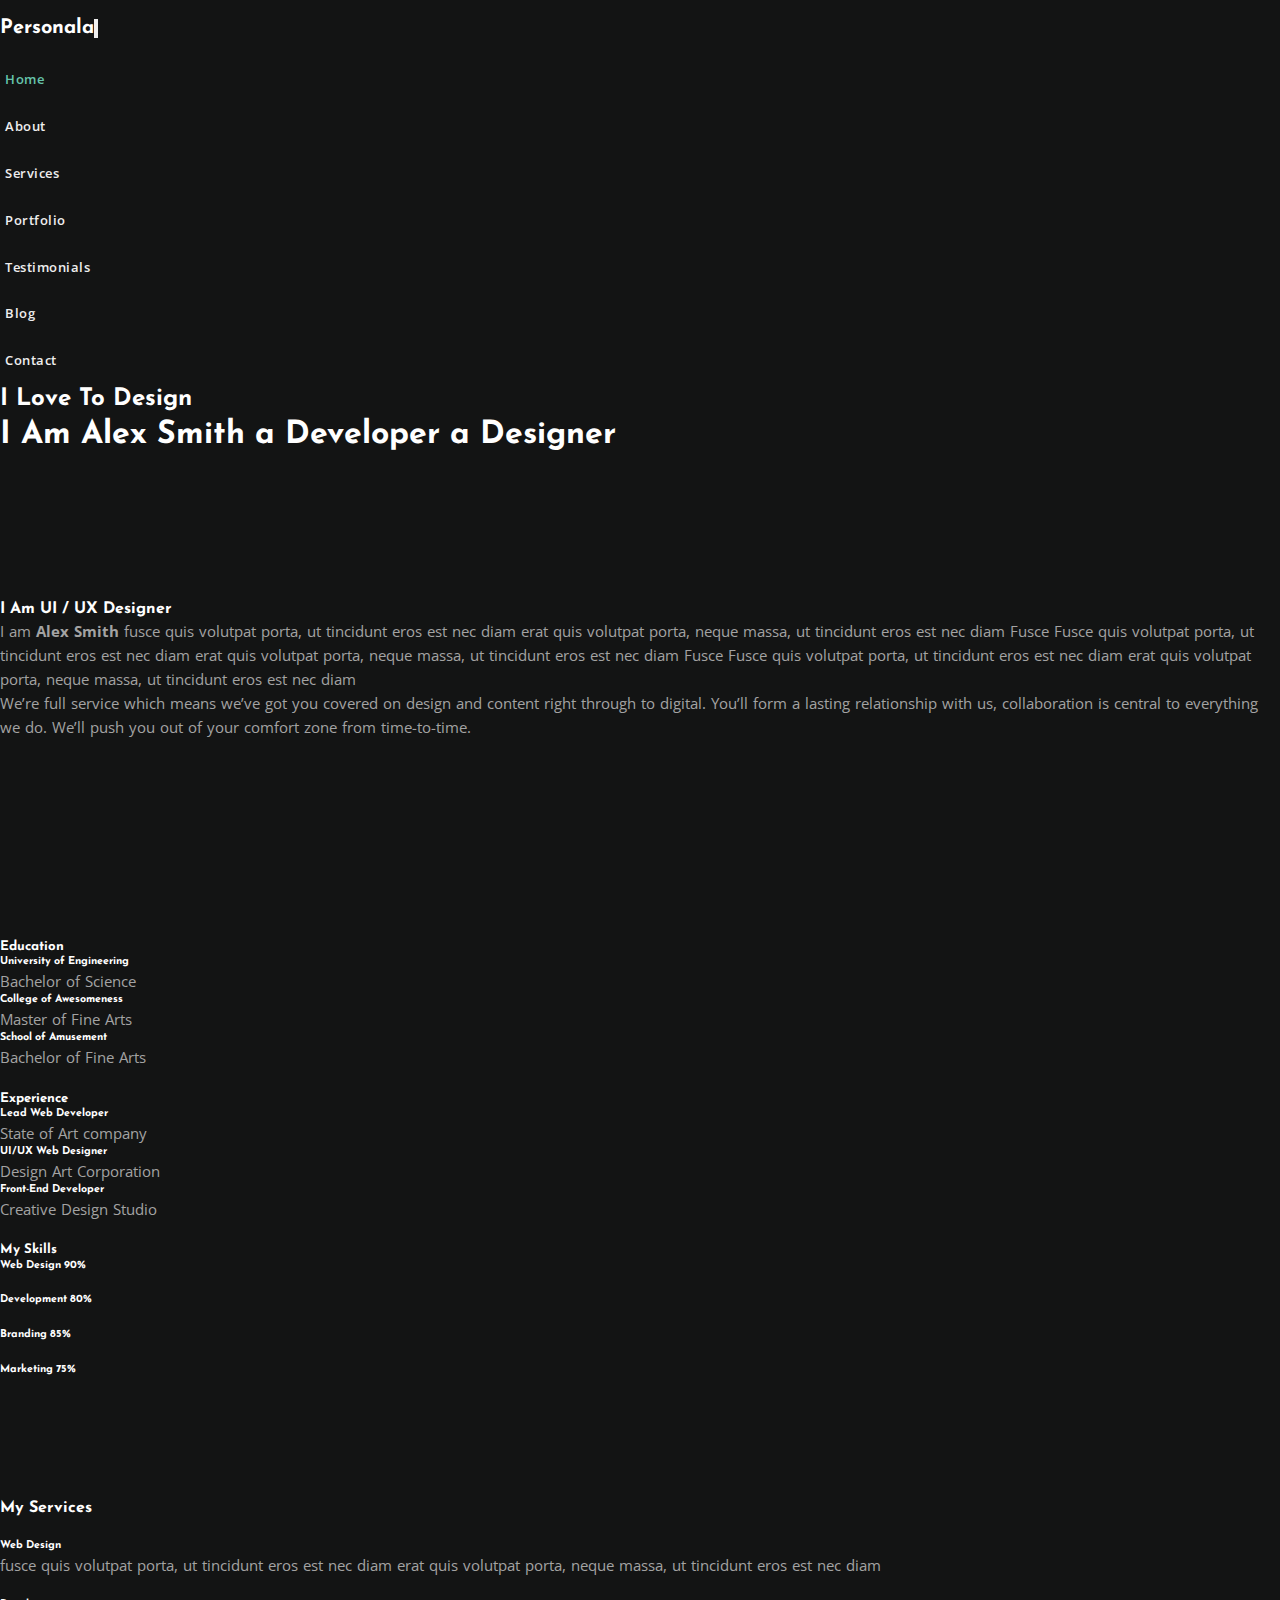
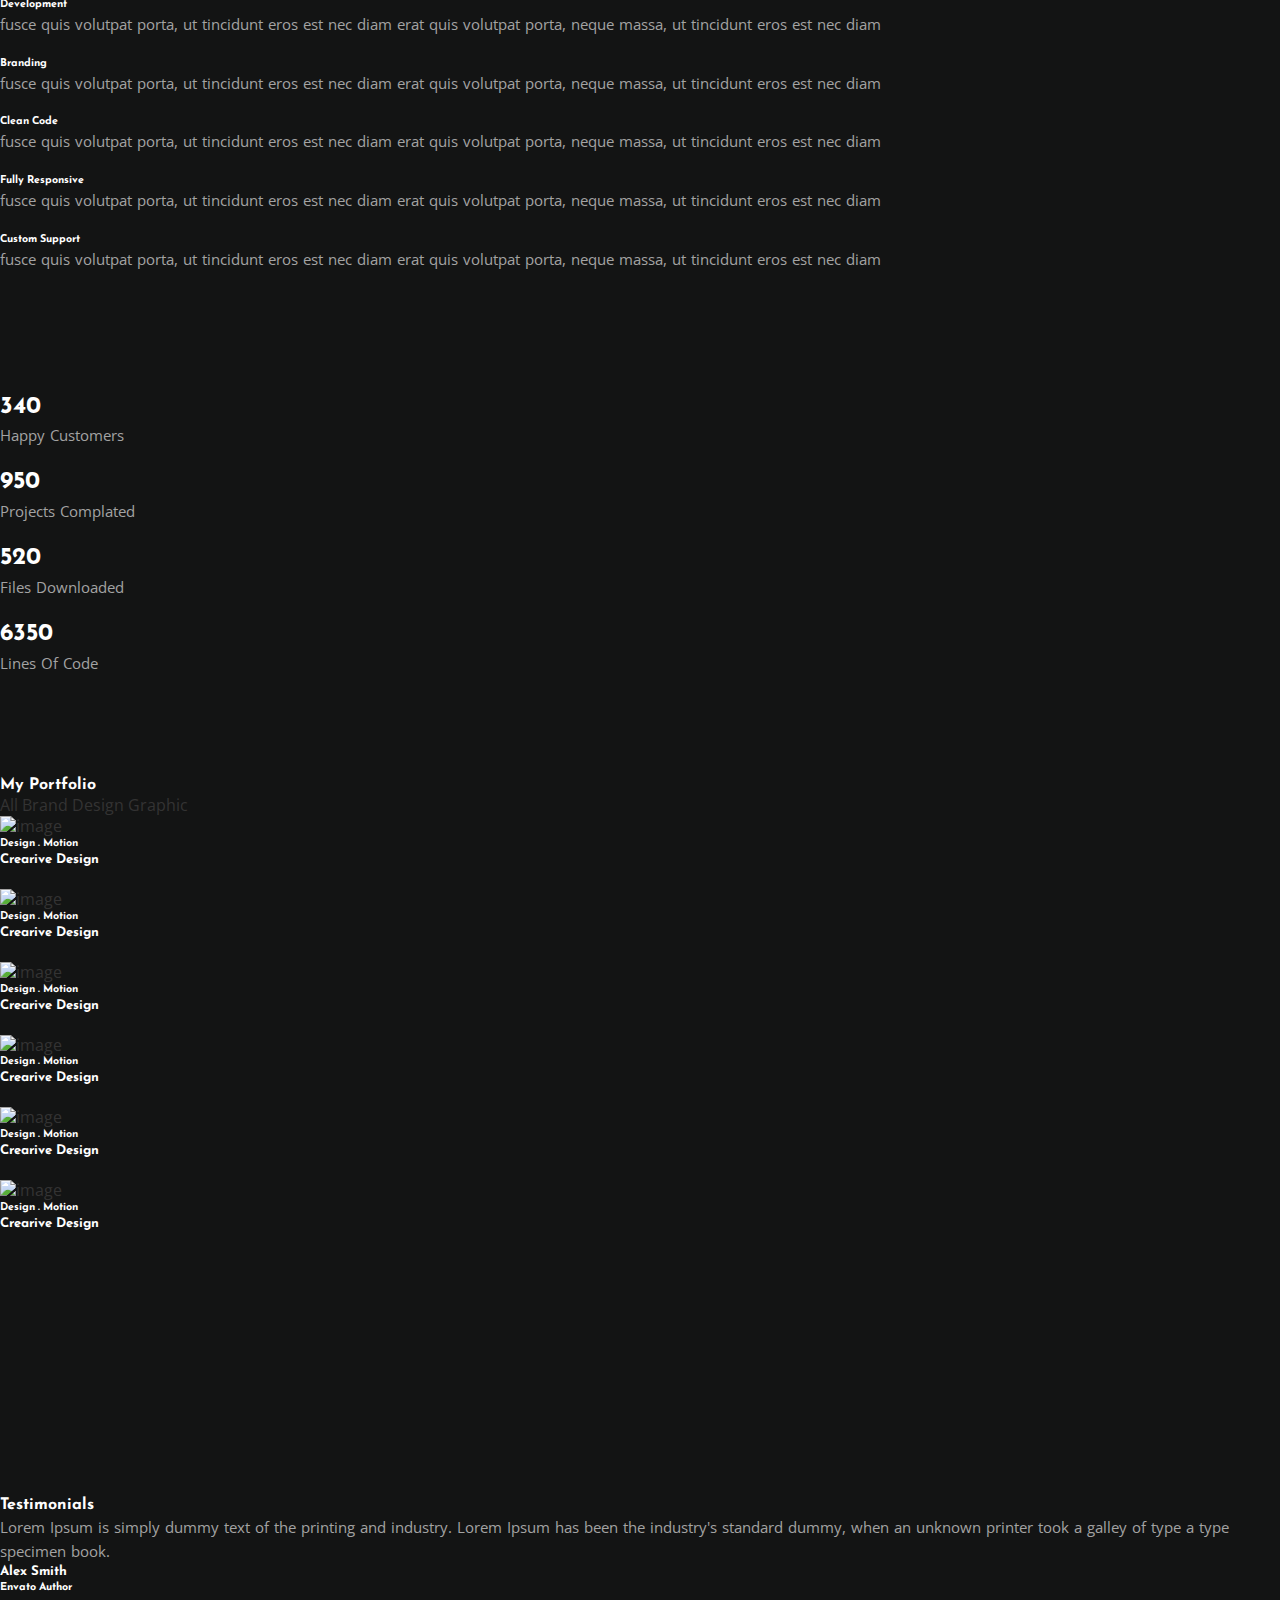
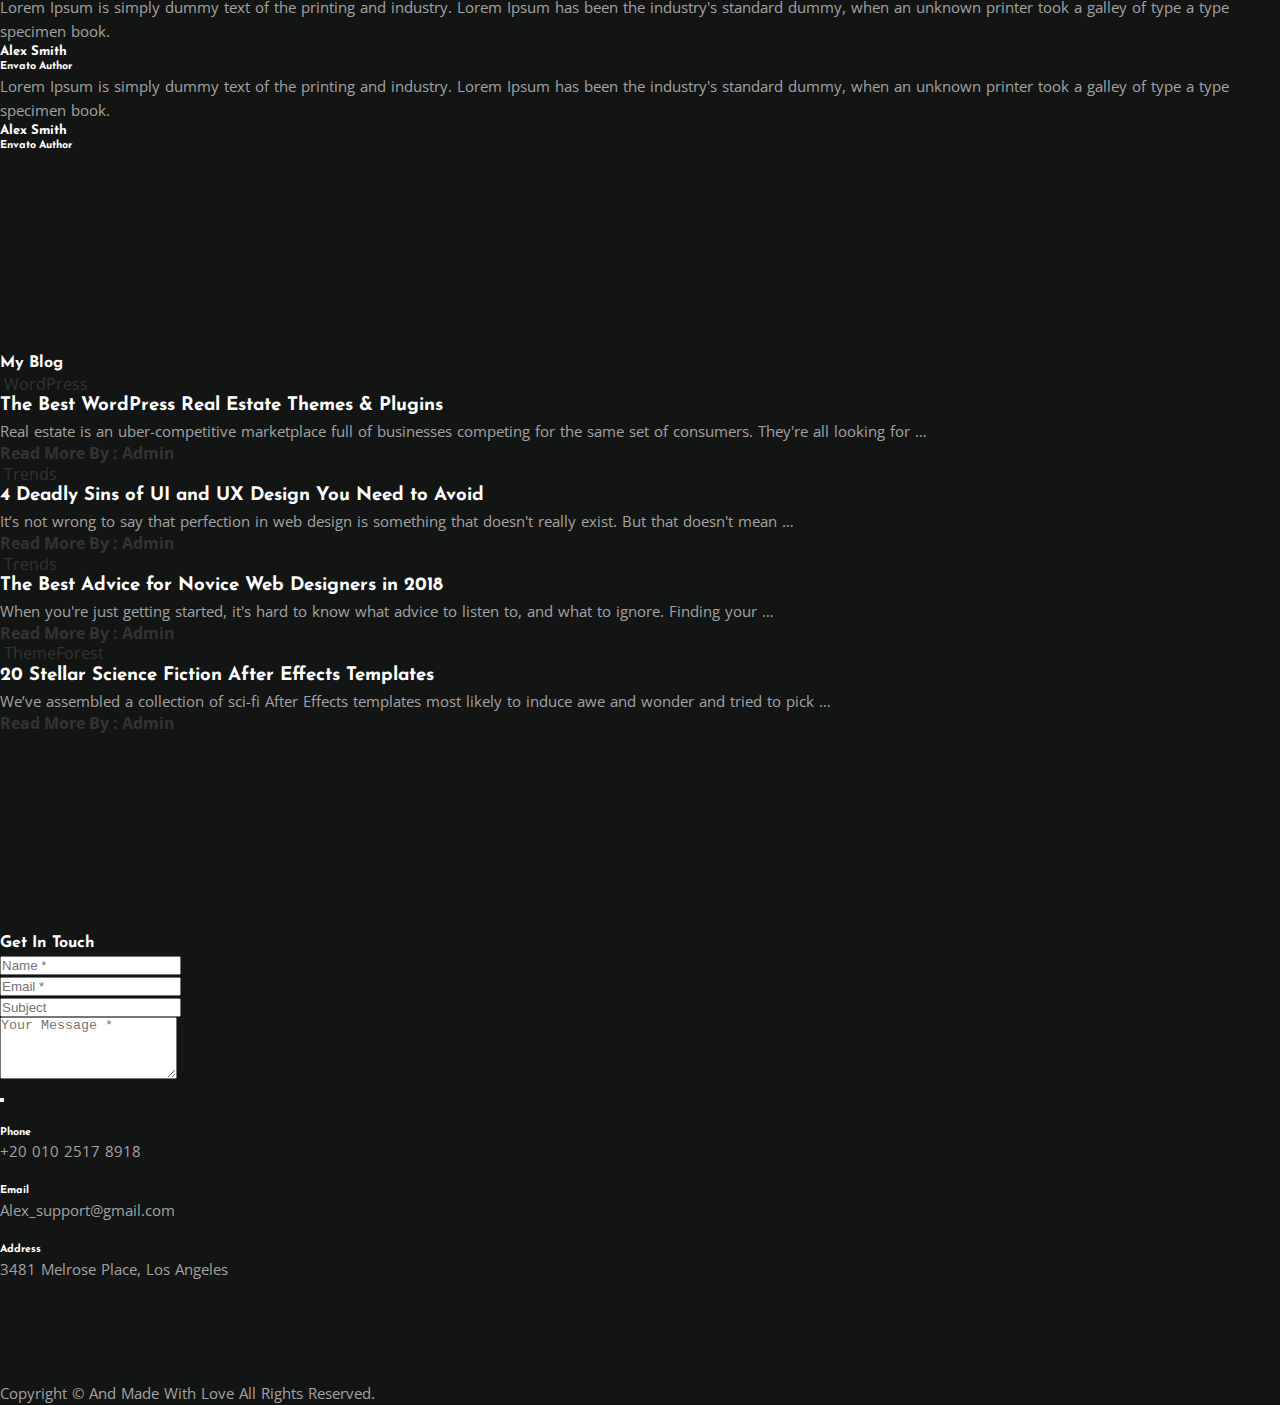
==== demo.html @ e1d5f631 "First Commit" ====
<!DOCTYPE html>
 <html lang="zxx">

    <head>

    	<!-- Metas -->
        <meta charset="utf-8">
		<meta http-equiv="X-UA-Compatible" content="IE=edge" />
        <meta name="viewport" content="width=device-width, initial-scale=1, maximum-scale=1" />
		<meta name="keywords" content="HTML5 Template Personala onepage themeforest" />
		<meta name="description" content="Personala - Onepage Multi-Purpose HTML5 Template" />
		<meta name="author" content="His7am" />

		<!-- Title  -->
		<title>Personala</title>

		<!-- Favicon -->
		<link rel="shortcut icon" href="img/favicon.ico" />

		<!-- Fonts -->
		<link href="https://fonts.googleapis.com/css?family=Open+Sans:300,400,500,600,700,800" rel="stylesheet" />
		<link href="https://fonts.googleapis.com/css?family=Josefin+Sans:100i,300,400,600,700" rel="stylesheet">
		
		<!-- Plugins -->
		<link rel="stylesheet" href="css/plugins.css" />

        <!-- Core Style Css -->
        <link rel="stylesheet" href="css/style.css" />

    </head>

    <body class="dark-theme">

    	<!-- =====================================
    	==== Start Loading -->
    	<div class="loading">
    		<div class="text-center middle">
    			<div class="lds-ellipsis"><div></div><div></div><div></div><div></div></div>
    		</div>
    	</div>
    	<!-- End Loading ====
    	======================================= -->

       
    	<!-- =====================================
    	==== Start Navbar -->
		<nav class="navbar navbar-expand-lg">
			<div class="container">

			  <!-- Logo -->
			  <a class="logo" href="#">Personala</a>

			  <button class="navbar-toggler" type="button" data-toggle="collapse" data-target="#navbarSupportedContent" aria-controls="navbarSupportedContent" aria-expanded="false" aria-label="Toggle navigation">
			    <span class="icon-bar"><i class="fas fa-bars"></i></span>
			  </button>

			  <!-- navbar links -->
			  <div class="collapse navbar-collapse" id="navbarSupportedContent">
			    <ul class="navbar-nav ml-auto">
			      <li class="nav-item">
			        <a class="nav-link active" href="#" data-scroll-nav="0">Home</a>
			      </li>
			      <li class="nav-item">
			        <a class="nav-link" href="#" data-scroll-nav="1">About</a>
			      </li>
			      <li class="nav-item">
			        <a class="nav-link" href="#" data-scroll-nav="2">Services</a>
			      </li>
			      <li class="nav-item">
			        <a class="nav-link" href="#" data-scroll-nav="3">Portfolio</a>
			      </li>
			      <li class="nav-item">
			        <a class="nav-link" href="#" data-scroll-nav="4">Testimonials</a>
			      </li>
			      <li class="nav-item">
			        <a class="nav-link" href="#" data-scroll-nav="5">Blog</a>
			      </li>
			      <li class="nav-item">
			        <a class="nav-link" href="#" data-scroll-nav="6">Contact</a>
			      </li>
			    </ul>
			  </div>
			</div>
		</nav>
    	<!-- End Navbar ====
    	======================================= -->


    	<!-- =====================================
    	==== Start Header -->
    	<header class="header valign bg-img" data-scroll-index="0" data-overlay-dark="5" data-background="img/bg1.jpg" data-stellar-background-ratio="0.5">
    		<div class="container">
    			<div class="row">
    				<div class="vertical-center full-width text-center caption">
    					<h2>I Love To Design</h2>
	    				<h1 class="cd-headline clip">
				            <span class="blc">I Am </span>
				            <span class="cd-words-wrapper">
				              <b class="is-visible">Alex Smith</b>
				              <b>a Developer</b>
				              <b>a Designer</b>
				            </span>
		          		</h1>
    				</div>
    			</div>
    		</div>

    		<div class="arrow">
				<a href="#" data-scroll-nav="1">
					<i class="fas fa-chevron-down"></i>
				</a>
			</div>
    	</header>
    	<!-- End Header ====
    	======================================= -->


    	<!-- =====================================
    	==== Start Hero -->
    	<section class="hero section-padding" data-scroll-index="1">
    		<div class="container">
    			<div class="row">
    				<div class="col-lg-5">
    					<div class="hero-img mb-md50">
    						<img src="img/hero.jpg" alt="">
    					</div>
    				</div>
    				<div class="col-lg-7">
    					<div class="content">
							<h4 class="title title-left">I Am UI / UX Designer</h4>
    						<p>I am <span>Alex Smith</span> fusce quis volutpat porta, ut tincidunt eros est nec diam erat quis volutpat porta, neque massa, ut tincidunt eros est nec diam Fusce Fusce quis volutpat porta, ut tincidunt eros est nec diam erat quis volutpat porta, neque massa, ut tincidunt eros est nec diam Fusce Fusce quis volutpat porta, ut tincidunt eros est nec diam erat quis volutpat porta, neque massa, ut tincidunt eros est nec diam</p>
    						<p>We’re full service which means we’ve got you covered on design and content right through to digital. You’ll form a lasting relationship with us, collaboration is central to everything we do. We’ll push you out of your comfort zone from time-to-time.</p>

    						<div class="social-icon">
    							<a href="#0">
    								<span class="icon"><i class="fab fa-facebook-f"></i></span>
    							</a>
    							<a href="#0">
    								<span class="icon"><i class="fab fa-twitter"></i></span>
    							</a>
    							<a href="#0">
    								<span class="icon"><i class="fab fa-instagram"></i></span>
    							</a>
    							<a href="#0">
    								<span class="icon"><i class="fab fa-behance"></i></span>
    							</a>
    							<a href="#0">
    								<span class="icon"><i class="fab fa-vimeo-v"></i></span>
    							</a>
    						</div>

    						<span class="buton text-center">
                              <a href="#0" front="Hire Me" back="&#xf1d8;" data-scroll-nav="6"></a>
                            </span>
                            <span class="buton buton-bord text-center">
                              <a href="CV.pdf" front="Download C.V" back="&#xf019;" download="CV.pdf"></a>
                            </span>
    					</div>
    				</div>
    			</div>
    		</div>
    	</section>
    	<!-- End Hero ====
    	======================================= -->


    	<!-- =====================================
    	==== Start Resume -->
    	<section class="resume bg-img" data-overlay-dark="8" data-background="img/b4.jpg" data-scroll-index="1">
    		<div class="container">
    			<div class="row">
    				<div class="col-lg-3 col-sm-6">
    					<div class="item mb-md50">
    						<span class="icon icon-pencil"></span><br>
    						<h5 class="title title-left">Education</h5>
    						<ul>
    							<li>
    								<h6>University of Engineering</h6>
    								<p>Bachelor of Science</p>
    							</li>
    							<li>
    								<h6>College of Awesomeness</h6>
    								<p>Master of Fine Arts</p>
    							</li>
    							<li>
    								<h6>School of Amusement</h6>
    								<p>Bachelor of Fine Arts</p>
    							</li>
    						</ul>
    					</div>
    				</div>
    				<div class="col-lg-3 col-sm-6">
    					<div class="item mb-md50">
    						<span class="icon icon-briefcase"></span><br>
    						<h5 class="title title-left">Experience</h5>
    						<ul>
    							<li>
    								<h6>Lead Web Developer</h6>
    								<p>State of Art company</p>
    							</li>
    							<li>
    								<h6>UI/UX Web Designer</h6>
    								<p>Design Art Corporation</p>
    							</li>
    							<li>
    								<h6>Front-End Developer</h6>
    								<p>Creative Design Studio</p>
    							</li>
    						</ul>
    					</div>
    				</div>
    				<div class="col-lg-6">
    					<div class="item skills">
    						<span class="icon icon-layers"></span><br>
    						<h5 class="title title-left">My Skills</h5>

    						<div class="skill">
    							<h6>Web Design <span>90%</span></h6>
    							<div class="skills-progress"><span data-value='90%'></span></div>
    						</div>
    						<div class="skill">
    							<h6>Development <span>80%</span></h6>
    							<div class="skills-progress"><span data-value='80%'></span></div>
    						</div>
    						<div class="skill">
    							<h6>Branding <span>85%</span></h6>
    							<div class="skills-progress"><span data-value='85%'></span></div>
    						</div>
    						<div class="skill">
    							<h6>Marketing <span>75%</span></h6>
    							<div class="skills-progress"><span data-value='75%'></span></div>
    						</div>
    					</div>
    				</div>
    			</div>
    		</div>
    	</section>
    	<!-- End Resume ====
    	======================================= -->


    	<!-- =====================================
    	==== Start Services -->
    	<section class="services section-padding" data-scroll-index="2">
    		<div class="container">
    			<div class="row">
    				
    				<div class="section-head full-width">
    					<h4 class="title">My Services</h4>
    				</div>

    				<div class="col-lg-4 col-md-6">
    					<div class="item mb-md50">
    						<span class="icon icon-laptop"></span>
    						<h6>Web Design</h6>
    						<p>fusce quis volutpat porta, ut tincidunt eros est nec diam erat quis volutpat porta, neque massa, ut tincidunt eros est nec diam</p>
    					</div>
    				</div>
    				<div class="col-lg-4 col-md-6 active bolt">
    					<div class="item mb-md50">
    						<span class="icon icon-layers"></span>
    						<h6>Development</h6>
    						<p>fusce quis volutpat porta, ut tincidunt eros est nec diam erat quis volutpat porta, neque massa, ut tincidunt eros est nec diam</p>
    					</div>
    				</div>
    				<div class="col-lg-4 col-md-6">
    					<div class="item mb-md50">
    						<span class="icon icon-megaphone"></span>
    						<h6>Branding</h6>
    						<p>fusce quis volutpat porta, ut tincidunt eros est nec diam erat quis volutpat porta, neque massa, ut tincidunt eros est nec diam</p>
    					</div>
    				</div>
    				<div class="bord full-width"></div>
    				<div class="col-lg-4 col-md-6">
    					<div class="item mb-md50">
    						<span class="icon icon-shield"></span>
    						<h6>Clean Code</h6>
    						<p>fusce quis volutpat porta, ut tincidunt eros est nec diam erat quis volutpat porta, neque massa, ut tincidunt eros est nec diam</p>
    					</div>
    				</div>
    				<div class="col-lg-4 col-md-6 active">
    					<div class="item mb-sm50">
    						<span class="icon icon-mobile"></span>
    						<h6>Fully Responsive</h6>
    						<p>fusce quis volutpat porta, ut tincidunt eros est nec diam erat quis volutpat porta, neque massa, ut tincidunt eros est nec diam</p>
    					</div>
    				</div>
    				<div class="col-lg-4 col-md-6">
    					<div class="item">
    						<span class="icon icon-gears"></span>
    						<h6>Custom Support</h6>
    						<p>fusce quis volutpat porta, ut tincidunt eros est nec diam erat quis volutpat porta, neque massa, ut tincidunt eros est nec diam</p>
    					</div>
    				</div>

    			</div>
    		</div>
    	</section>
    	<!-- End Services ====
    	======================================= -->


    	<!-- =====================================
    	==== Start Numbers -->
    	<div class="numbers bg-img" data-stellar-background-ratio="0.5" data-overlay-dark="8" data-background="img/b3.jpg">
    		<div class="container">
    			<div class="row">
    				<div class="col-lg-3 col-md-6">
    					<div class="item mb-md50">
    						<span class="icon icon-happy"></span>
    						<h2 class="count">340</h2>
    						<p>Happy Customers</p>
    					</div>
    				</div>
    				<div class="col-lg-3 col-md-6">
    					<div class="item mb-md50">
    						<span class="icon icon-layers"></span>
    						<h2 class="count">950</h2>
    						<p>Projects Complated</p>
    					</div>
    				</div>
    				<div class="col-lg-3 col-md-6">
    					<div class="item mb-sm50">
    						<span class="icon icon-download"></span>
    						<h2 class="count">520</h2>
    						<p>Files Downloaded</p>
    					</div>
    				</div>
    				<div class="col-lg-3 col-md-6">
    					<div class="item">
    						<span class="icon icon-pencil"></span>
    						<h2 class="count">6350</h2>
    						<p>Lines Of Code</p>
    					</div>
    				</div>
    			</div>
    		</div>
    	</div>
    	<!-- End Numbers ====
    	======================================= -->


    	<!-- =====================================
    	==== Start Portfolio -->
    	<section class="portfolio section-padding" data-scroll-index="3">
			<div class="container">
				<div class="row">

    				<!-- Section-Head -->
    				<div class="section-head full-width">
    					<h4 class="title">My Portfolio</h4>
    				</div>

    			</div>

				<div class="row justify-content-center">

					<!-- filter links -->
					<div class="filtering text-center mb-50">
						<span data-filter='*' class="active">All</span>
						<span data-filter='.brand'>Brand</span>
						<span data-filter='.web'>Design</span>
						<span data-filter='.graphic'>Graphic</span>
					</div>

					<!-- gallery -->
					<div class="gallery full-width">

						<!-- gallery item -->
						<div class="col-md-6 col-lg-4 items graphic">
							<div class="item-img">
								<img src="img/portfolio/1.jpg" alt="image">
								<div class="item-img-overlay text-center valign">
									<div class="overlay-info vertical-center full-width">
										<h6>Design . Motion</h6>
										<h5>Crearive Design</h5>
									</div>
									<a href="img/portfolio/1.jpg" class="link">
										<i class="fas fa-eye"></i>
									</a>
								</div>
							</div>
						</div>

						<!-- gallery item -->
						<div class="col-md-6 col-lg-4 items web">
							<div class="item-img">
								<img src="img/portfolio/2.jpg" alt="image">
								<div class="item-img-overlay text-center valign">
									<div class="overlay-info vertical-center full-width">
										<h6>Design . Motion</h6>
										<h5>Crearive Design</h5>
									</div>
									<a href="img/portfolio/2.jpg" class="link">
										<i class="fas fa-eye"></i>
									</a>
								</div>
							</div>
						</div>

						<!-- gallery item -->
						<div class="col-md-6 col-lg-4 items graphic">
							<div class="item-img">
								<img src="img/portfolio/3.jpg" alt="image">
								<div class="item-img-overlay text-center valign">
									<div class="overlay-info vertical-center full-width">
										<h6>Design . Motion</h6>
										<h5>Crearive Design</h5>
									</div>
									<a href="img/portfolio/3.jpg" class="link">
										<i class="fas fa-eye"></i>
									</a>
								</div>
							</div>
						</div>

						<!-- gallery item -->
						<div class="col-md-6 col-lg-4 items web">
							<div class="item-img">
								<img src="img/portfolio/4.jpg" alt="image">
								<div class="item-img-overlay text-center valign">
									<div class="overlay-info vertical-center full-width">
										<h6>Design . Motion</h6>
										<h5>Crearive Design</h5>
									</div>
									<a href="img/portfolio/4.jpg" class="link">
										<i class="fas fa-eye"></i>
									</a>
								</div>
							</div>
						</div>

						<!-- gallery item -->
						<div class="col-md-6 col-lg-4 items brand">
							<div class="item-img">
								<img src="img/portfolio/5.jpg" alt="image">
								<div class="item-img-overlay text-center valign">
									<div class="overlay-info vertical-center full-width">
										<h6>Design . Motion</h6>
										<h5>Crearive Design</h5>
									</div>
									<a href="img/portfolio/5.jpg" class="link">
										<i class="fas fa-eye"></i>
									</a>
								</div>
							</div>
						</div>

						<!-- gallery item -->
						<div class="col-md-6 col-lg-4 items brand">
							<div class="item-img">
								<img src="img/portfolio/6.jpg" alt="image">
								<div class="item-img-overlay text-center valign">
									<div class="overlay-info vertical-center full-width">
										<h6>Design . Motion</h6>
										<h5>Crearive Design</h5>
									</div>
									<a href="img/portfolio/6.jpg" class="link">
										<i class="fas fa-eye"></i>
									</a>
								</div>
							</div>
						</div>

						<div class="clearfix"></div>
					</div>

					<div class="col-md-12 text-center">
						<span class="buton">
						  <a href="#0" front="View All" back="&#xf06e;"></a>
						</span>
					</div>

				</div>
			</div>
		</section>
    	<!-- End Portfolio ====
    	======================================= -->


    	<!-- =====================================
    	==== Start Testimonails -->
    	<section class="testimonials section-padding bg-img" data-overlay-dark="8" data-background="img/b2.jpg" data-scroll-index="4">
    		<div class="container">
    			<div class="row">

    				<!-- Section-Head -->
    				<div class="section-head full-width mb-50">
    					<span class="icon icon-quote"></span><br>
    					<h4 class="title">Testimonials</h4>
    				</div>

    				<div class="offset-md-1 col-md-10">
    					<div class="owl-carousel owl-theme text-center">
	    					<div class="citem">
	    						<p>Lorem Ipsum is simply dummy text of the printing and industry. Lorem Ipsum has been the industry's standard dummy, when an unknown printer took a galley of type a type specimen book.</p>
	    						<h5>Alex Smith</h5><h6>Envato Author</h6>
	    					</div>
	    					<div class="citem">
	    						<p>Lorem Ipsum is simply dummy text of the printing and industry. Lorem Ipsum has been the industry's standard dummy, when an unknown printer took a galley of type a type specimen book.</p>
	    						<h5>Alex Smith</h5><h6>Envato Author</h6>
	    					</div>
	    					<div class="citem">
	    						<p>Lorem Ipsum is simply dummy text of the printing and industry. Lorem Ipsum has been the industry's standard dummy, when an unknown printer took a galley of type a type specimen book.</p>
	    						<h5>Alex Smith</h5><h6>Envato Author</h6>
	    					</div>
	    				</div>
    				</div>

    			</div>
    		</div>
    	</section>
    	<!-- End Testimonails ====
    	======================================= -->


    	<!-- =====================================
    	==== Start Blog -->
    	<section class="blog section-padding" data-scroll-index="5">
    		<div class="container">
    			<div class="row">
    				
    				<div class="section-head full-width">
    					<h4 class="title">My Blog</h4>
    				</div>

    				<div class="owl-carousel owl-theme">
    					<div class="pitem">
    						<div class="post-img">
    							<a href="#0">
    								<img src="img/blog/1.jpg" alt="">
    							</a>
    							<a href="#0" class="tag">WordPress</a>
    						</div>
    						<div class="content">
    							<h3>
    								<a href="#0">The Best WordPress Real Estate Themes & Plugins</a>
    							</h3>
    							<p>Real estate is an uber-competitive marketplace full of businesses competing for the same set of consumers. They're all looking for …</p>
    							<div class="info">
    								<span class="more">
    									<a href="#0">Read More</a>
    								</span>
    								<span class="by">
    									<a href="#0">By : Admin</a>
    								</span>
    							</div>
    						</div>
    					</div>
    					<div class="pitem">
    						<div class="post-img">
    							<a href="#0">
    								<img src="img/blog/2.jpg" alt="">
    							</a>
    							<a href="#0" class="tag">Trends</a>
    						</div>
    						<div class="content">
    							<h3>
    								<a href="#0">4 Deadly Sins of UI and UX Design You Need to Avoid</a>
    							</h3>
    							<p>It’s not wrong to say that perfection in web design is something that doesn't really exist. But that doesn't mean …</p>
    							<div class="info">
    								<span class="more">
    									<a href="#0">Read More</a>
    								</span>
    								<span class="by">
    									<a href="#0">By : Admin</a>
    								</span>
    							</div>
    						</div>
    					</div>
    					<div class="pitem">
    						<div class="post-img">
    							<a href="#0">
    								<img src="img/blog/3.jpg" alt="">
    							</a>
    							<a href="#0" class="tag">Trends</a>
    						</div>
    						<div class="content">
    							<h3>
    								<a href="#0">The Best Advice for Novice Web Designers in 2018</a>
    							</h3>
    							<p>When you're just getting started, it's hard to know what advice to listen to, and what to ignore. Finding your …</p>
    							<div class="info">
    								<span class="more">
    									<a href="#0">Read More</a>
    								</span>
    								<span class="by">
    									<a href="#0">By : Admin</a>
    								</span>
    							</div>
    						</div>
    					</div>
    					<div class="pitem">
    						<div class="post-img">
								<img src="img/blog/4.jpg" alt="">
    							<a href="#0" class="tag">ThemeForest</a>
    						</div>
    						<div class="content">
    							<h3>
    								<a href="#0">20 Stellar Science Fiction After Effects Templates</a>
    							</h3>
    							<p>We’ve assembled a collection of sci-fi After Effects templates most likely to induce awe and wonder and tried to pick …</p>
    							<div class="info">
    								<span class="more">
    									<a href="#0">Read More</a>
    								</span>
    								<span class="by">
    									<a href="#0">By : Admin</a>
    								</span>
    							</div>
    						</div>
    					</div>
    				</div>

    			</div>
    		</div>
    	</section>
    	<!-- End Blog ====
    	======================================= -->


    	<!-- =====================================
    	==== Start Contact -->
    	<section class="contact section-padding bg-img" data-overlay-dark="8" data-background="img/b5.jpg" data-scroll-index="6">
    		<div class="container">
    			<div class="row">
    				
    				<!-- Section-Head -->
    				<div class="section-head full-width mb-50">
    					<h4 class="title">Get In Touch</h4>
    				</div>

    				<form class="form full-width" id="contact-form" method="post" action="contact.php">
                        <div class="messages"></div>

                        <div class="controls">

                            <div class="row">
                                <div class="col-md-6">
                                    <div class="form-group">
                                        <input id="form_name" type="text" name="name" placeholder="Name *" required="required">
                                    </div>
                                </div>

                                 <div class="col-md-6">
                                    <div class="form-group">
                                        <input id="form_email" type="email" name="email" placeholder="Email *" required="required">
                                    </div>
                                </div>
                            </div>
                            <div class="row">
                                <div class="col-md-12">
                                    <div class="form-group">
                                        <input id="form_subject" type="text" name="subject" placeholder="Subject">
                                    </div>
                                </div>
                            </div>
                            <div class="row">
                                <div class="col-md-12">
                                    <div class="form-group">
                                        <textarea id="form_message" name="message" placeholder="Your Message *" rows="4" required="required"></textarea>
                                    </div>
                                </div>
                            </div>
                            <div class="row">
                            	<div class="col-md-12">
                                    <div class="form-group">
                                        <span class="buton buton-lg">
	                                    	<button type="submit" front="Send Message" back="&#xf35d;"></button>
										</span>
                                    </div>
                                </div>
                            </div>
                        </div>
                    </form>

                    <div class="info full-width">
                    	<div class="row">
                    		<div class="col-md-4">
                    			<div class="item mb-sm50">
                    				<span class="icon icon-mobile"></span>
                    				<div class="cont">
                    					<h6>Phone</h6>
                    					<p>+20 010 2517 8918</p>
                    				</div>
                    			</div>
                    		</div>
                    		<div class="col-md-4">
                    			<div class="item mb-sm50">
                    				<span class="icon icon-envelope"></span>
                    				<div class="cont">
                    					<h6>Email</h6>
                    					<p>Alex_support@gmail.com</p>
                    				</div>
                    			</div>
                    		</div>
                    		<div class="col-md-4">
                    			<div class="item">
                    				<span class="icon icon-map-pin"></span>
                    				<div class="cont">
                    					<h6>Address</h6>
                    					<p>3481 Melrose Place, Los Angeles</p>
                    				</div>
                    			</div>
                    		</div>
                    	</div>
                    </div>

    			</div>
    		</div>
    	</section>
    	<!-- End Contact ====
    	======================================= -->


    	<!-- =====================================
    	==== Start Footer -->
    	<footer class="footer">
    		<p>Copyright &copy; And Made With Love All Rights Reserved.</p>
    	</footer>
    	<!-- End Footer ====
    	======================================= -->




       
        <!-- jQuery -->
		<script src="js/jquery-3.0.0.min.js"></script>
		<script src="js/jquery-migrate-3.0.0.min.js"></script>

		<!-- popper.min -->
		<script src="js/popper.min.js"></script>

	  	<!-- bootstrap -->
		<script src="js/bootstrap.min.js"></script>

		<!-- scrollIt -->
		<script src="js/scrollIt.min.js"></script>

		<!-- animated.headline -->
		<script src="js/animated.headline.js"></script>

		<!-- jquery.waypoints.min -->
		<script src="js/jquery.waypoints.min.js"></script>

		<!-- jquery.counterup.min -->
		<script src="js/jquery.counterup.min.js"></script>

		<!-- owl carousel -->
		<script src="js/owl.carousel.min.js"></script>

		<!-- jquery.magnific-popup js -->
		<script src="js/jquery.magnific-popup.min.js"></script>

		<!-- stellar js -->
		<script src="js/jquery.stellar.min.js"></script>

      	<!-- isotope.pkgd.min js -->
      	<script src="js/isotope.pkgd.min.js"></script>

      	<!-- validator js -->
      	<script src="js/validator.js"></script>

      	<!-- custom scripts -->
        <script src="js/scripts.js"></script>

    </body>
</html>
---- css/style.css ----
* {
	margin: 0;
	padding: 0;
  	box-sizing: border-box;
	outline: none !important;
	list-style: none;
}

body {
	color: #333;
	line-height: 1.3;
	font-weight: 400;
	font-family: 'Open Sans', sans-serif;
    overflow-x: hidden !important;
    background: #131414;
}

h1, h2, h3, h4, h5, h6, .logo {
    font-family: 'Josefin Sans', sans-serif;
    color: #fff;
  }
  
  p {
    font-size: 15px;
    color: #a3a3a3;
    line-height: 1.6;
    word-spacing: 1px;
    margin: 0;
  }
  
  img {
      width: 100%;
      height: auto;
  }
  span, a, a:hover {
	display: inline-block;
	text-decoration: none;
	color: inherit;
}
.section-padding {
    padding: 100px 0;
}

.hd{
    display: inline-block;
    font-size: 36px;
    position: relative;
    z-index: 2;
  }
.hd-ln{
    height: 1px;
    width: 250px;
    background-color: rgb(112, 112, 112);
    display: block;
    margin-bottom: 30px;
    border-left: solid 100px #66c4ab;
}
.narrow{
    font-weight: 200;
}

/*----Button----*/
/* btn-std  */

.btn-std{
  top: 32px;
  padding:15px 80px;
  margin: 0 10px;
  display: inline-block;
  text-decoration:none;
  font-family: "proxima-nova", sans-serif;
  font-weight: 600;
  font-size: 15px;
  text-transform: uppercase!important;
  letter-spacing: 2px;
  color: #fff;
  cursor: hand;
  text-align: center;
  text-transform: capitalize;
  border-radius:0px;
  position: relative;
  overflow: hidden!important;
  -webkit-transition: all .3s ease-in-out;
  -moz-transition: all .3s ease-in-out;
  -o-transition: all .3s ease-in-out;
  transition: all .3s ease-in-out;
  background: transparent!important;
}


.btn-std:hover{
  border: 1px solid transparent;
  color: #80ffd3!important;
}
.btn-std::before {
  content: '';
  width: 100%;
  height: 100%;
  display: block;
  background: #66c4ab;
  position: absolute;  
  left: 0%;
  opacity: 1;
  top: 0;
  z-index: -12;
  -webkit-transition: all .65s cubic-bezier(0.77, 0, 0.175, 1);
     -moz-transition: all .65s cubic-bezier(0.77, 0, 0.175, 1);
       -o-transition: all .65s cubic-bezier(0.77, 0, 0.175, 1);
          transition: all .65s cubic-bezier(0.77, 0, 0.175, 1);
} 

.btn-std::after {
  content: '';
  width: 100%;
  height: 100%;
  display: block;
  background: #66c4ab;
  position: absolute;
  left: 0%;
  opacity: 1;
  top: 0;
  z-index: -15;
  -webkit-transition: all .65s cubic-bezier(0.77, 0, 0.175, 1);
     -moz-transition: all .65s cubic-bezier(0.77, 0, 0.175, 1);
       -o-transition: all .65s cubic-bezier(0.77, 0, 0.175, 1);
          transition: all .65s cubic-bezier(0.77, 0, 0.175, 1);
}
.btn-std:hover::before, .btn-std:hover::before{
opacity:1;
  -webkit-transform: translateX(100%);
     -moz-transform: translateX(100%);
      -ms-transform: translateX(100%);
          transform: translateX(100%);
}
.btn-std:hover::after, .btn-std:hover::after{
opacity:1;
  -webkit-transform: translateX(-100%);
     -moz-transform: translateX(-100%);
      -ms-transform: translateX(-100%);
          transform: translateX(-100%);
}
/*end-blue-button*/

.btn-a {
	color: #66c4ab;
	transition: all 0.3s;
	position: relative;
}
.btn-a span {
	transition: all 0.3s;
}
.btn-a::before {
	content: '';
	position: absolute;
	bottom: 0;
	left: 0;
	width: 100%;
	height: 100%;
	z-index: 1;
	opacity: 0;
	transition: all 0.3s;
	border-top-width: 1px;
	border-bottom-width: 1px;
	border-top-style: solid;
	border-bottom-style: solid;
	border-top-color: #66c4ab;
	border-bottom-color: #66c4ab;
	transform: scale(0.1, 1);
}
.btn-a:hover span {
    letter-spacing: 2px;
    color: #66c4ab;
}
.btn-a:hover::before {
	opacity: 1;	
	transform: scale(1, 1);	
}
.btn-a::after {
	content: '';
	position: absolute;
	bottom: 0;
	left: 0;
	width: 100%;
	height: 100%;
	z-index: 1;
	transition: all 0.3s;
	background-color: rgba(255,255,255,0.1);
}
.btn-a:hover::after {
	opacity: 0;	
	transform: scale(0.1, 1);
}



.btn-std2 {
	color: #FFF;
	transition: all 0.5s;
  position: relative;
  top:10px;
  padding:13px 50px;
}
.btn-std2::before {
	content: '';
	position: absolute;
	top: 0;
	left: 0;
	width: 100%;
	height: 100%;
	z-index: 1;
	background-color: rgba(255,255,255,0.1);
	transition: all 0.3s;
}
.btn-std2:hover::before {
	opacity: 0 ;
	transform: scale(0.5,0.5);
}
.btn-std2::after {
	content: '';
	position: absolute;
	top: 0;
	left: 0;
	width: 100%;
	height: 100%;
	z-index: 1;
	opacity: 0;
	transition: all 0.3s;
	border: 1px solid rgba(255,255,255,0.5);
	transform: scale(1.2,1.2);
}
.btn-std2:hover::after {
	opacity: 1;
	transform: scale(1,1);
}
.btn-std2:hover span {
    color: #66c4ab;
}
/*######################################################################*/

/*---nav---*/
.navbar .navbar-nav .nav-link {
    font-size: 13px;
    font-weight: 600;
    color: #eee;
    letter-spacing: .5px;
    margin: 15px 5px;
    -webkit-transition: all .5s;
    transition: all .5s;
}
.navbar .navbar-nav .active {
    color: #66c4ab !important;
}

.logo {
    padding: 15px 0;
    width: 90px;
    font-size: 20px;
    font-weight: 700;
    color: #fff;
}
.logo:hover {
    color: #fff;
}
.scrolled{
	background: #181818;
	border-bottom: 1px solid rgba(12,12,12,.04);
	padding: 0;
	position: fixed;
	top: -100px;
	left: 0;
	width: 100%;
	transition: transform .5s;
    transform: translateY(100px);
}
.navbar-toggler{
    color: #fff;
}
@media (max-width: 992px) {
    .navbar .navbar-collapse  {
        max-height: 320px;
        overflow: auto;
        background: #111;
        text-align: center;
        padding: 10px 0;
    }
}
/*----Header----*/
header.masthead {
    padding-top: 20rem;
    padding-bottom: calc(10rem - 4.5rem);
    background-image: url("../images/main.jpg");
    background-position: center;
    background-repeat: no-repeat;
    background-attachment: scroll;
    background-size: cover;
    height: 100vh;
    min-height: 40rem;
  }
 
  header.masthead h1 {
    font-size: 2.2rem;
  }
  @media (min-width: 992px) {
    header.masthead {
      height: 100vh;
      min-height: 40rem;
      padding-top: 4.5rem;
      padding-bottom: 0;
    }
    header.masthead .vertical-center{
      margin-top: 230px;
    }
    header.masthead p {
      font-size: 1.15rem;
    }
    header.masthead h1 {
      font-size: 2.5rem;
    }
  }
  @media (min-width: 1200px) {
    header.masthead h1 {
      font-size: 70px;
    }
    header.masthead h2 {
        font-size: 50px;
        font-weight: 200;
      }
  }
  
  /*about*/
  .proimg{
    padding: 0 20px 0 0;
    position: relative;
    transition: all .4s;
    border-left: solid 7px #66c4ab;
    border-bottom: solid 7px #66c4ab;
    border-radius: 7px;
  }

  .content span{
    font-weight: 700;
  }

 
  .content .social-icon span{
    font-size: 20px;
    margin: 15px 5px 15px 0;
    padding: 10px;
    color: #fff;    
    border: solid 1px transparent;    
    -webkit-transition: all .5s;
    transition: all .5s;
  }
  .content .social-icon span:hover{
    color: #66c4ab;
    border: solid 1px #fff;
    border-radius: 10px;
    -webkit-transition: all .5s;
    transition: all .5s;
  }
  /*******/
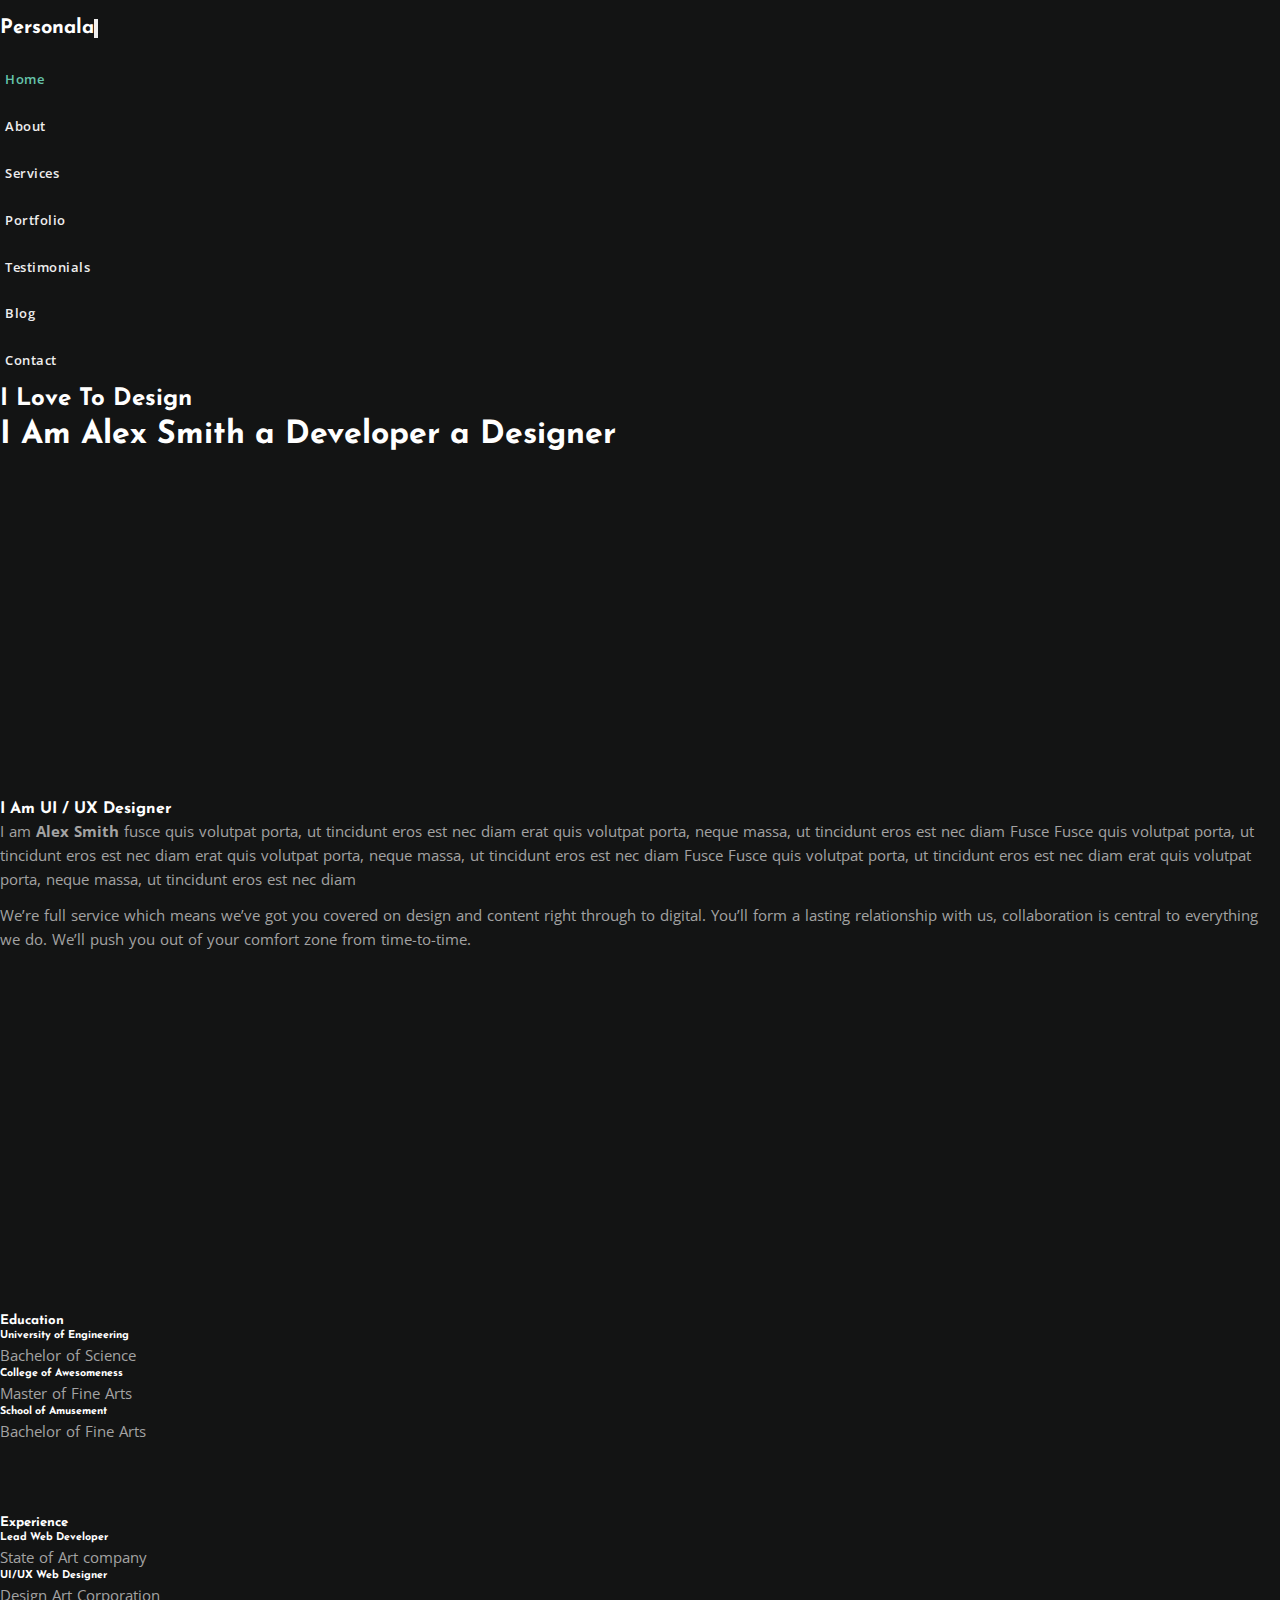
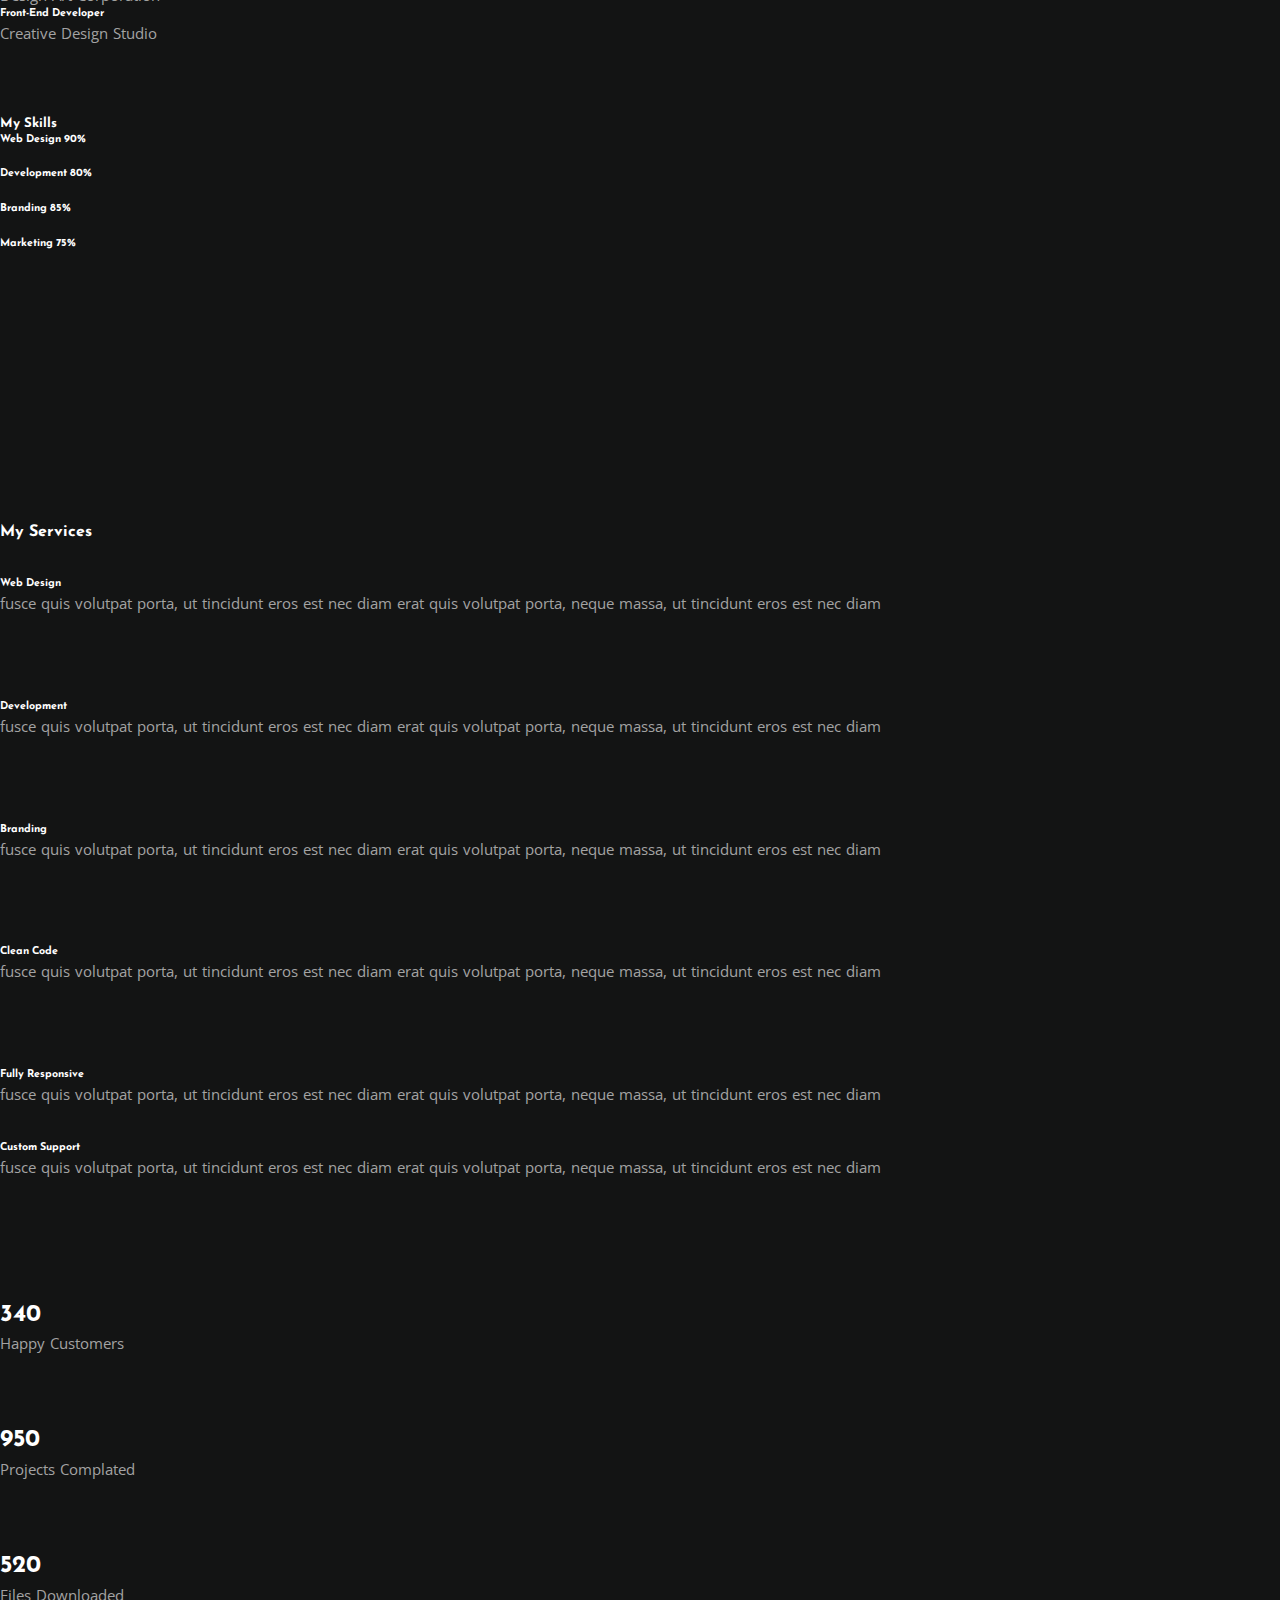
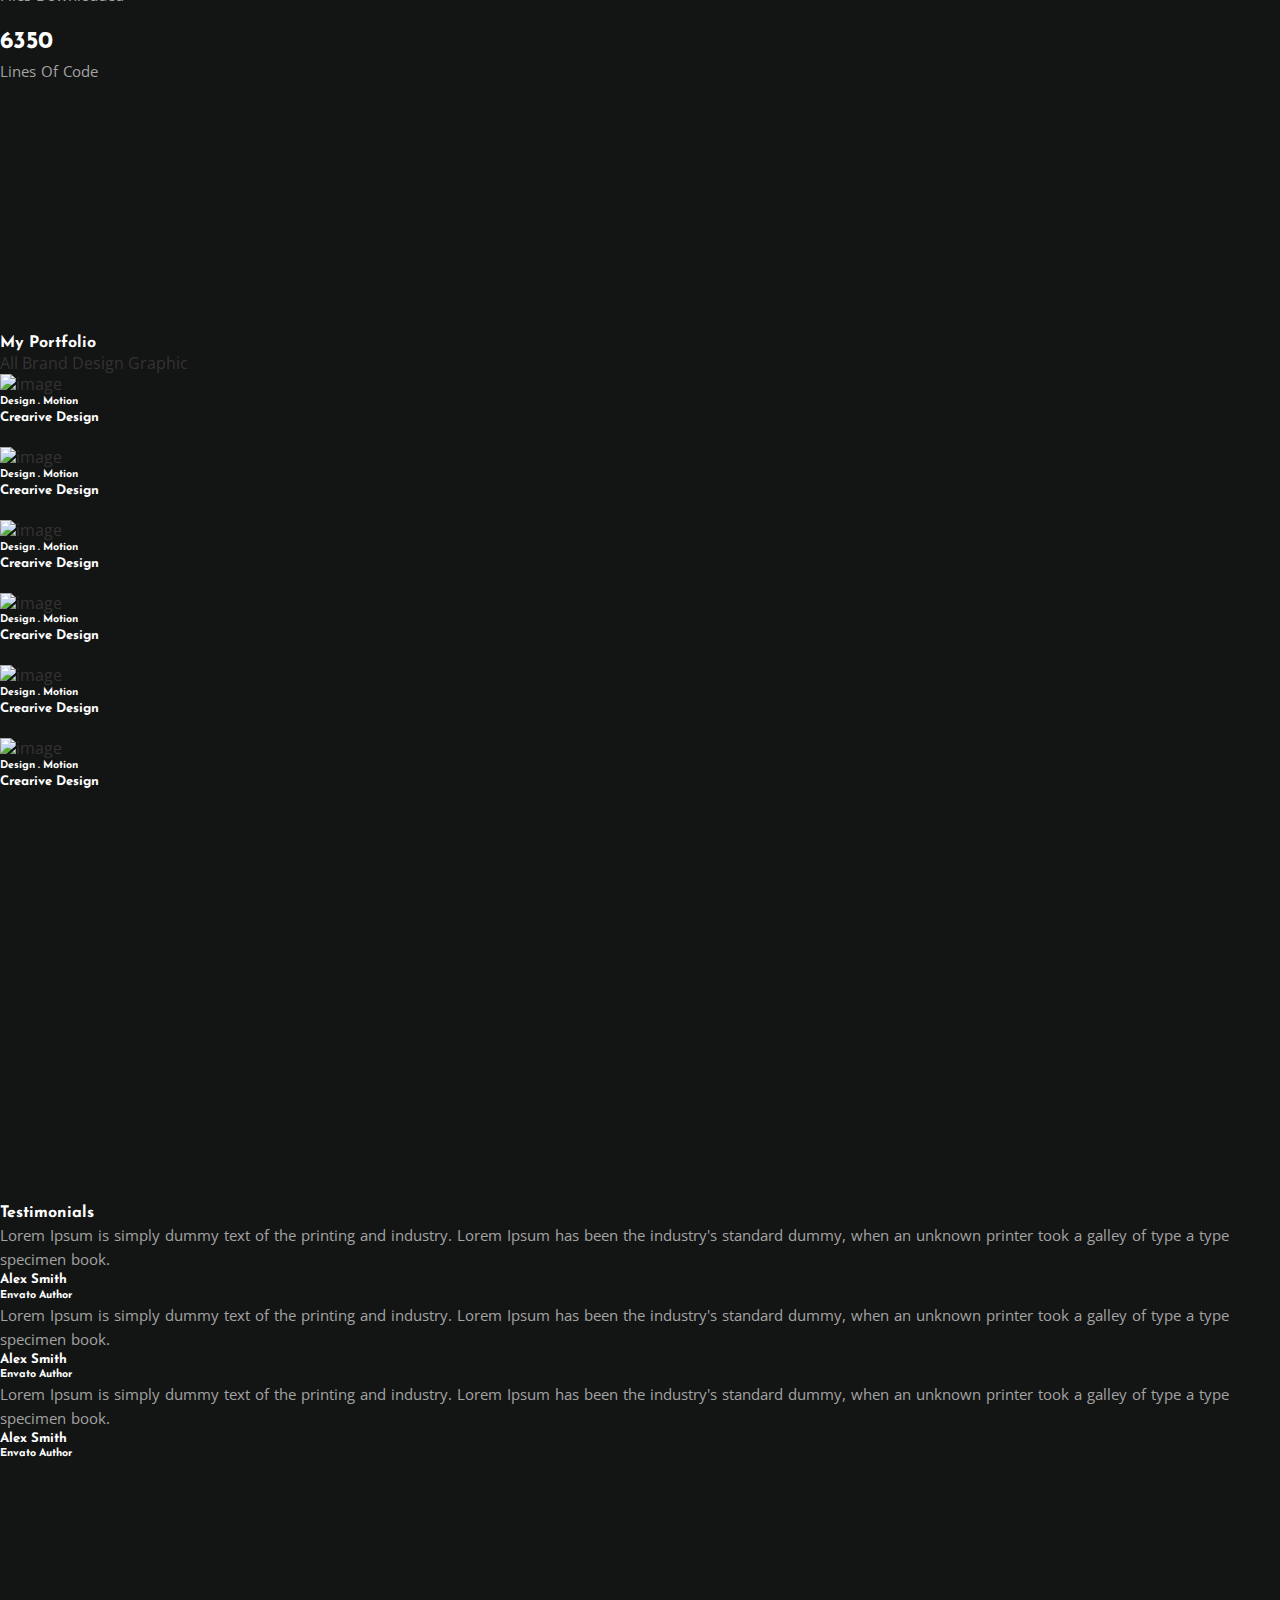
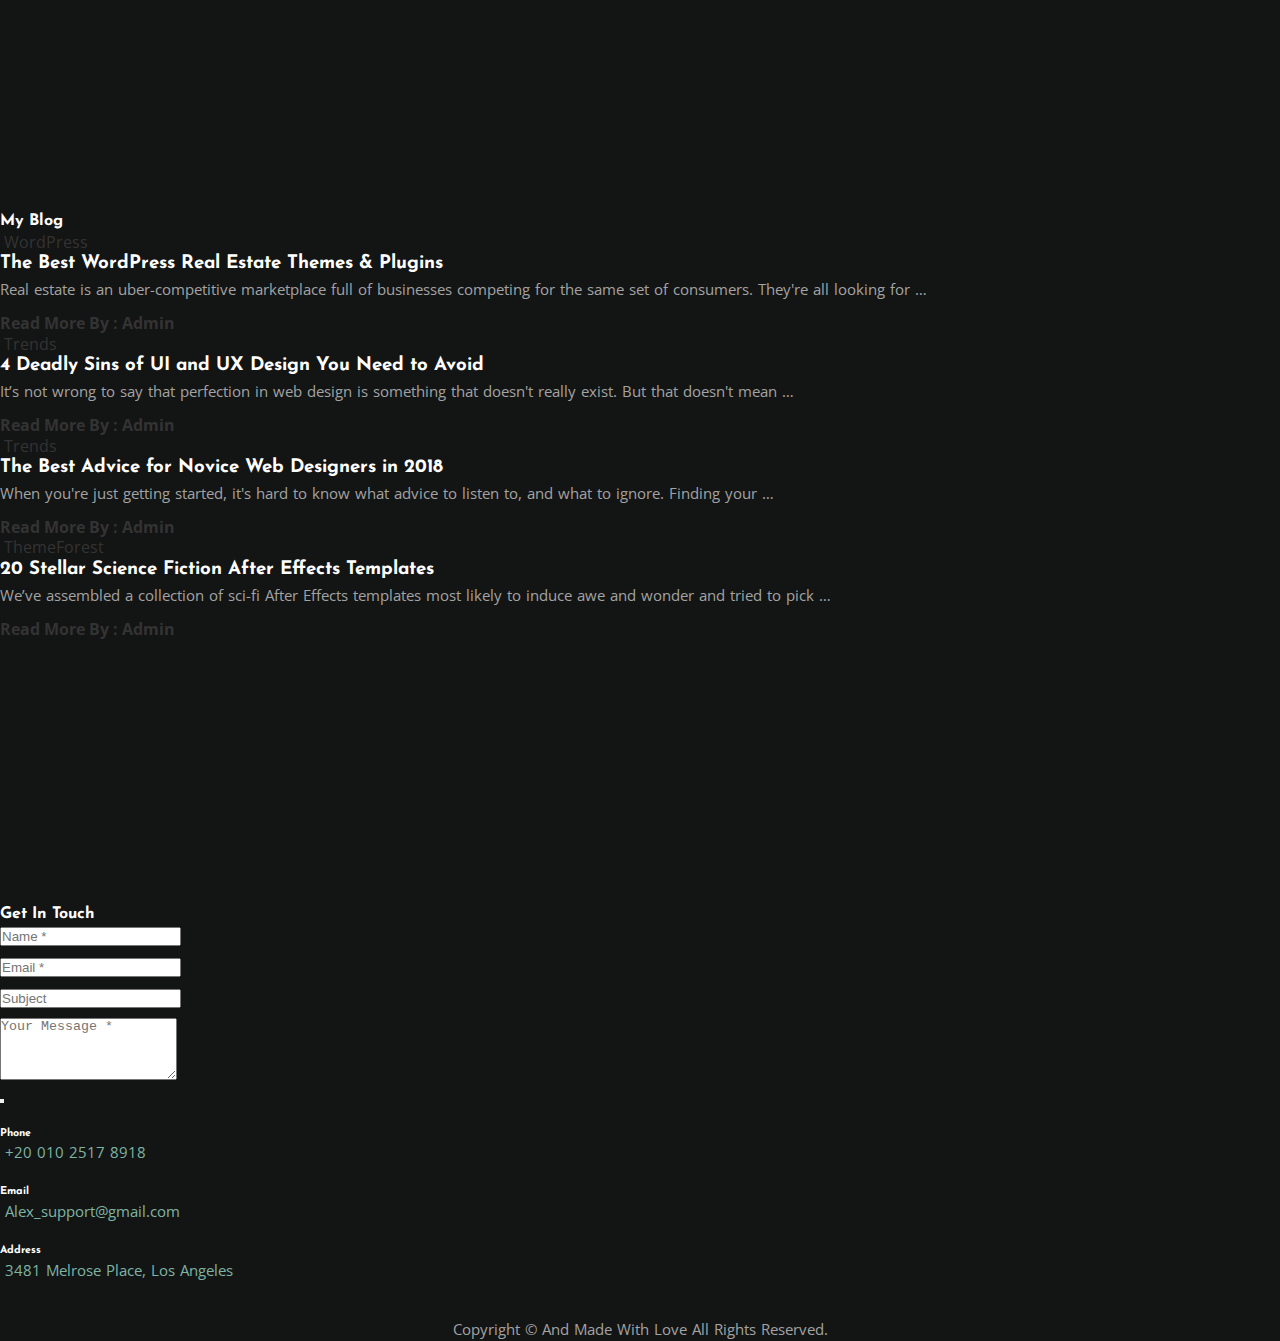
==== commit fd37f00a: "animation and fix loaderbugs" ====
--- a/demo.html
+++ b/demo.html
@@ -23,6 +23,7 @@
 		
 		<!-- Plugins -->
 		<link rel="stylesheet" href="css/plugins.css" />
+		<link rel="stylesheet" href="https://cdnjs.cloudflare.com/ajax/libs/animate.css/4.1.1/animate.min.css"/>
 
         <!-- Core Style Css -->
         <link rel="stylesheet" href="css/style.css" />
--- a/css/style.css
+++ b/css/style.css
@@ -1,10 +1,13 @@
 * {
 	margin: 0;
 	padding: 0;
-  	box-sizing: border-box;
+  box-sizing: border-box;
 	outline: none !important;
-	list-style: none;
-}
+  list-style: none;
+  scroll-behavior: smooth;
+
+}
+
 
 body {
 	color: #333;
@@ -37,6 +40,9 @@
 	text-decoration: none;
 	color: inherit;
 }
+.mb-md50{
+  margin-bottom: 50px;
+}
 .section-padding {
     padding: 100px 0;
 }
@@ -55,22 +61,39 @@
     margin-bottom: 30px;
     border-left: solid 100px #66c4ab;
 }
+.hd-ln-center{
+  height: 1px;
+  width: 200px;
+  background-color: rgb(112, 112, 112);
+  display: block;
+  border-left: solid 100px #66c4ab;
+  position: relative;
+  margin: auto;
+  margin-bottom: 80px;
+}
+.hd-center {
+  text-align: center;
+  margin: 80px 0px 0;
+  position: relative;
+}
 .narrow{
     font-weight: 200;
 }
-
+section {
+  margin-top: 150px;
+}
 /*----Button----*/
 /* btn-std  */
 
 .btn-std{
   top: 32px;
-  padding:15px 80px;
+  padding:13px 45px;
   margin: 0 10px;
   display: inline-block;
   text-decoration:none;
   font-family: "proxima-nova", sans-serif;
   font-weight: 600;
-  font-size: 15px;
+  font-size: 12px;
   text-transform: uppercase!important;
   letter-spacing: 2px;
   color: #fff;
@@ -85,6 +108,7 @@
   -o-transition: all .3s ease-in-out;
   transition: all .3s ease-in-out;
   background: transparent!important;
+  z-index: 99;
 }
 
 
@@ -190,15 +214,18 @@
 	opacity: 0;	
 	transform: scale(0.1, 1);
 }
-
+.modal-content{
+  background-color: #333;
+}
 
 
 .btn-std2 {
 	color: #FFF;
 	transition: all 0.5s;
   position: relative;
-  top:10px;
-  padding:13px 50px;
+  top:15px;
+  padding:12px 25px;
+  font-size: 13px;
 }
 .btn-std2::before {
 	content: '';
@@ -316,6 +343,7 @@
     header.masthead h1 {
       font-size: 2.5rem;
     }
+    
   }
   @media (min-width: 1200px) {
     header.masthead h1 {
@@ -326,6 +354,7 @@
         font-weight: 200;
       }
   }
+
   
   /*about*/
   .proimg{
@@ -340,7 +369,9 @@
   .content span{
     font-weight: 700;
   }
-
+.content p{
+  margin-bottom: 12px;
+}
  
   .content .social-icon span{
     font-size: 20px;
@@ -358,6 +389,184 @@
     -webkit-transition: all .5s;
     transition: all .5s;
   }
+/*Resume*/
+
+.rsm {
+  background: url("../images/rsm_bg.png") no-repeat fixed;
+}
+.rsm .container{
+  padding-top: 35px;
+}
+.rsm .vl {
+  border-left: thick solid #66c4ab;
+  color: #eee;
+}
+.crc{
+  width: 15px;
+  height: 15px;
+  border-radius: 50%;
+  background-color: azure;
+  position: absolute;
+  margin-left: -25px;
+}
+
+/*service*/
+.services .itm {
+  text-align: center;
+  padding: 40px 15px;
+}
+.services span {
+  font-size: 40px;
+  color: #66c4ab;
+  margin-bottom: 30px;
+}
+/*Contact*/
+.contact {
+  background: url("../images/contact_img.jpg") no-repeat center center fixed;
+  -webkit-background-size: cover;
+  -moz-background-size: cover;
+  -o-background-size: cover;
+  background-size: cover;
+  padding-top: 15px;
+  padding-bottom: 35px;
+  
+}
+.form-control {
+  background-color: #131414ce;
+  color: rgb(226, 226, 226);
+  border: 1px solid #131414;
+  border-radius: 1px;
+  padding: 10px;
+}
+.form-control:focus {
+  background-color: #111111;
+  border-color: #66c4ab;
+  color: #FFF;
+  box-shadow: inset 0 1px 1px rgba(0, 0, 0, 0.075), 0 0 8px rgba(0, 255, 242, 0.6);
+}
+.contact .btn-std{
+  top: 5px;
+  margin: 0;
+}
+.contact input{
+  margin-bottom: 10px;
+}
+.contact .icn{
+  font-size: 30px;
+  color: #66c4ab;
+}
+
+.contact .subload {
+  margin-left: 50px;
+  display: none;
+  transition: all .5s;
+}
+.wait{
+  color: #66c4ab;
+  padding-left: 10px;
+}
+.contact .menu{
+  color: #eee;
+  margin-left: 5px;
+}
+.contact p{
+  color: rgb(126, 180, 164);
+  margin-left: 5px;
+}
+
+/*Footer*/
+.footer{
+  text-align: center;
+}
   /*******/
 
-  +  @media (max-width: 420px) {
+    .footer p{
+      font-size: 10px;
+    }
+    .content .social-icon span {
+      padding: 4px;
+      font-size: 18px;
+    }
+    .btn-std2 {
+      padding: 11px 55px;
+      top: 40px;
+      margin: 0 10px;
+    }
+    .btn-std {
+      padding: 12px 75px;
+    }
+    .hd{
+      font-size: 30px;
+    }
+    h5 {
+      font-size: 1em;
+    }
+    h3{
+      font-size: 1.6em;
+    }
+    .contact .icn{
+      font-size: 20px;
+    }
+    .contact .menu{
+      margin-left: 0;
+    }
+    .contact p{
+      margin-left: 0;
+    }
+    .crc {
+      width: 10px;
+      height: 10px;
+      margin-left: -23px;
+    }
+    .navbar .navbar-nav .nav-link {
+      margin: 10px 5px;
+  }
+  }
+
+  /*LOADER*/
+  .loader-wrapper {
+    overflow-y: hidden;
+    width: 100%;
+    height: 100%;
+    position: absolute;
+    top: 0;
+    left: 0;
+    background-color: #111;
+    display:flex;
+    justify-content: center;
+    align-items: center;
+    z-index: 9999;
+    position: fixed;
+  }
+  .loader {
+    display: inline-block;
+    width: 30px;
+    height: 30px;
+    position: relative;
+    border: 4px solid #66c4ab;
+    animation: loader 2s infinite ease;
+    border-radius: 30%;
+  }
+  .loader-inner {
+    vertical-align: top;
+    display: inline-block;
+    width: 100%;
+    background-color: #66c4ab;
+    animation: loader-inner 2s infinite ease-in;
+    border-radius: 30%;
+  }
+  @keyframes loader {
+    0% { transform: rotate(0deg);}
+    25% { transform: rotate(180deg);}
+    50% { transform: rotate(180deg);}
+    75% { transform: rotate(360deg);}
+    100% { transform: rotate(360deg);}
+  }
+  @keyframes loader-inner {
+    0% { height: 0%;}
+    25% { height: 0%;}
+    50% { height: 100%;}
+    75% { height: 100%;}
+    100% { height: 0%;}
+  }